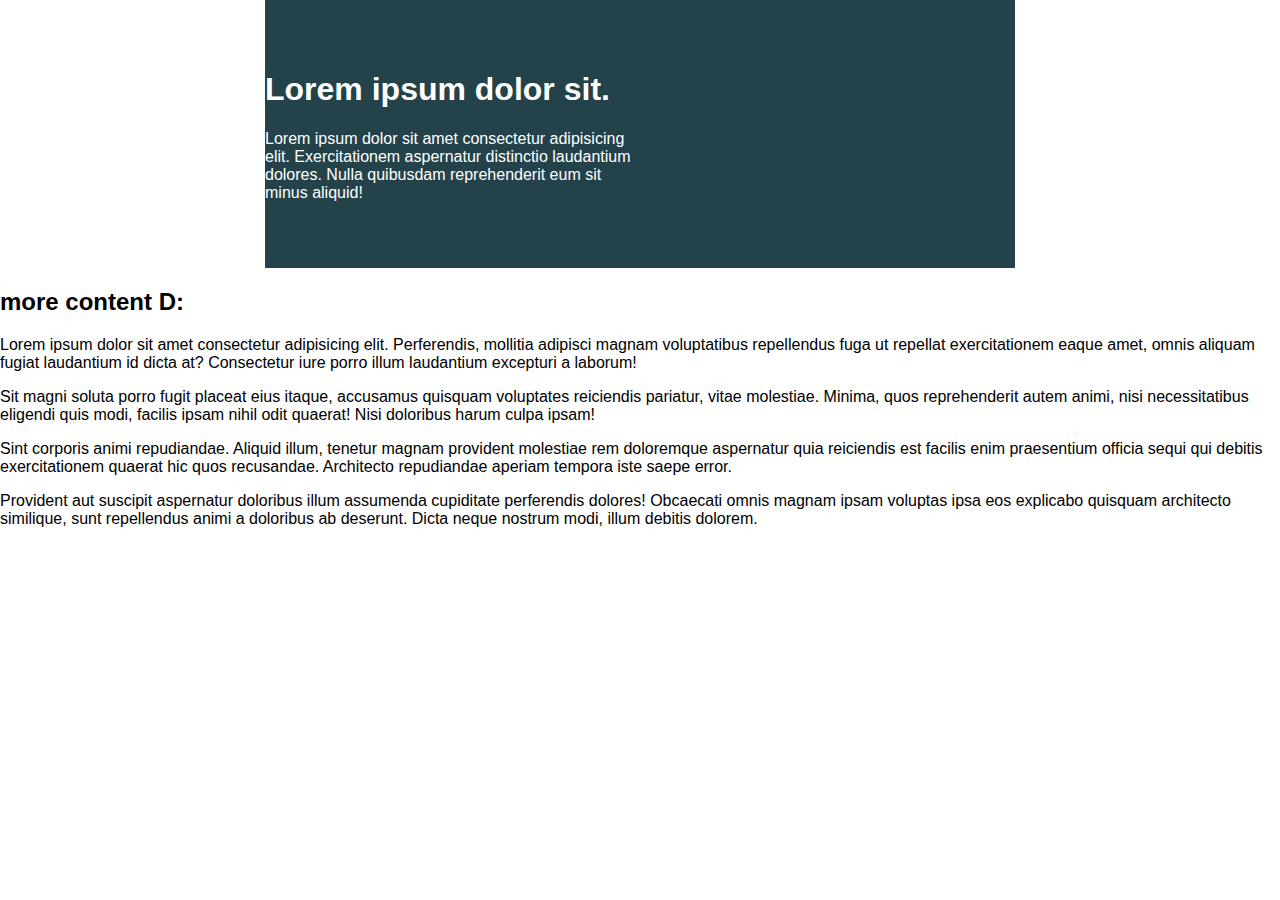
==== Day3-Enter-max-width/index.html @ 1a1ac25a "Day 3 - max-width property" ====
<!DOCTYPE html>
<html lang="en">
<head> 
    <meta charset="UTF-8">
    <meta name="viewport" content="width=device-width, initial-scale=1.0">
    <title>Day 01</title>
 
    <link rel="stylesheet" href="style.css">
</head>
<body>

    <div class="container">
        <div class="intro-content">
            <h1>Lorem ipsum dolor sit.</h1>
            <p>Lorem ipsum dolor sit amet consectetur adipisicing elit. Exercitationem aspernatur distinctio laudantium dolores. Nulla quibusdam reprehenderit eum sit minus aliquid!</p>
        </div>
    </div>


    <h2>more content D:</h2>
    <p>Lorem ipsum dolor sit amet consectetur adipisicing elit. Perferendis, mollitia adipisci magnam voluptatibus repellendus fuga ut repellat exercitationem eaque amet, omnis aliquam fugiat laudantium id dicta at? Consectetur iure porro illum laudantium excepturi a laborum!</p>
    <p>Sit magni soluta porro fugit placeat eius itaque, accusamus quisquam voluptates reiciendis pariatur, vitae molestiae. Minima, quos reprehenderit autem animi, nisi necessitatibus eligendi quis modi, facilis ipsam nihil odit quaerat! Nisi doloribus harum culpa ipsam!</p>
    <p>Sint corporis animi repudiandae. Aliquid illum, tenetur magnam provident molestiae rem doloremque aspernatur quia reiciendis est facilis enim praesentium officia sequi qui debitis exercitationem quaerat hic quos recusandae. Architecto repudiandae aperiam tempora iste saepe error.</p>
    <p>Provident aut suscipit aspernatur doloribus illum assumenda cupiditate perferendis dolores! Obcaecati omnis magnam ipsam voluptas ipsa eos explicabo quisquam architecto similique, sunt repellendus animi a doloribus ab deserunt. Dicta neque nostrum modi, illum debitis dolorem.</p>


</body>
</html>
---- Day3-Enter-max-width/style.css ----
/* INSTRUCTIONS
 *
 * 1) Keep the text inside .intro-content
 *    in the same place, but have the background
 *    extend from one side of the viewport
 *    to the other, no matter how wide or narrow
 *    the browser is.
 *
 * 2) Limit the maximum width of the text in the
 *    bottom area.
 *
 * You may modify the HTML if needed
 * (you probably should for this challenge)
 *
 */

* {
  box-sizing: border-box;
}

body {
  margin: 0;
  font-family: sans-serif;
}

.container {
  width: 80%;
  max-width: 750px;
  margin: 0 auto;
  background: #23424a;
  color: white;
  padding: 50px 0;
}

.intro-content {
  width: 50%;
}
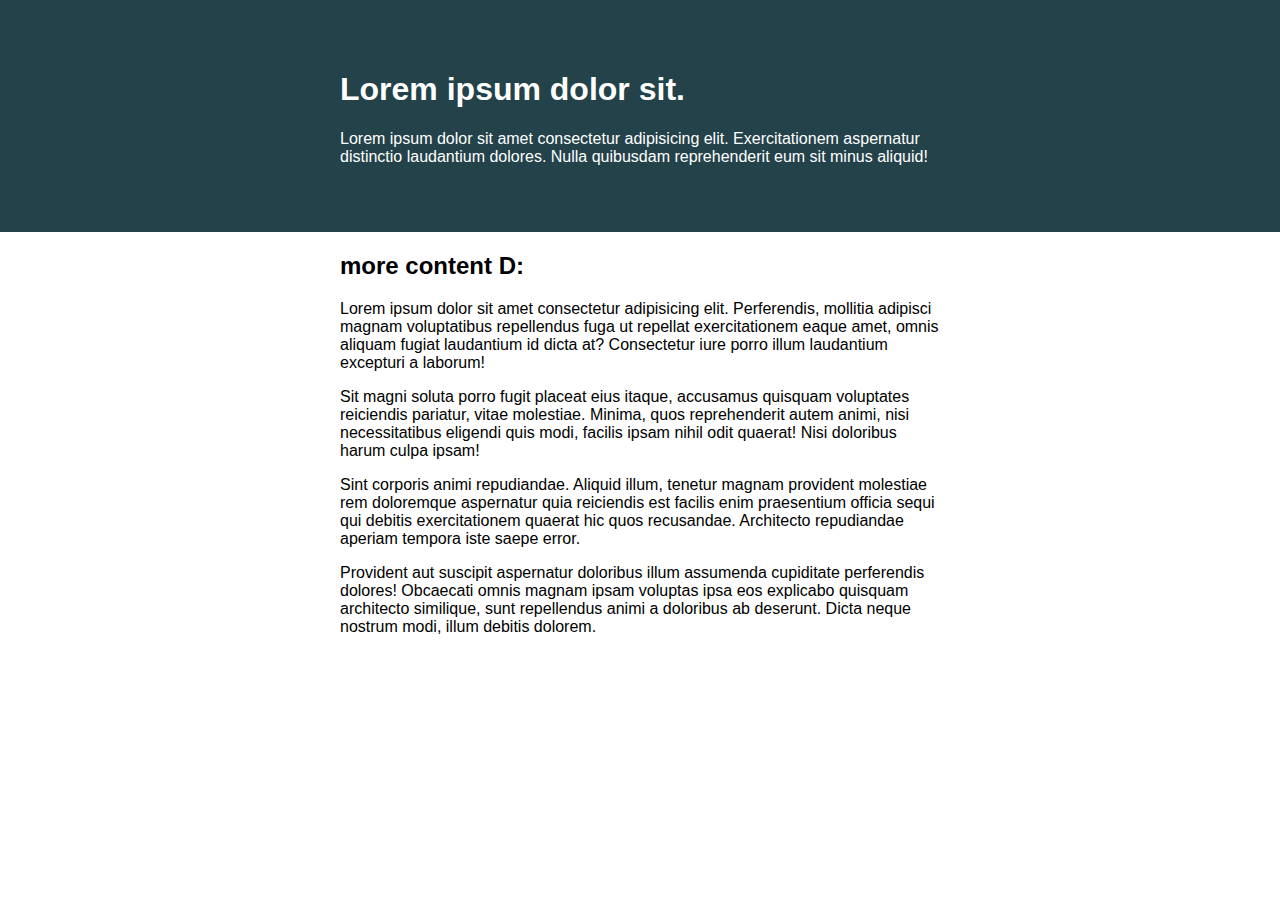
==== commit 8173c4f4: "Day 3 | Enter max-width solution" ====
--- a/Day3-Enter-max-width/index.html
+++ b/Day3-Enter-max-width/index.html
@@ -1,28 +1,40 @@
 <!DOCTYPE html>
 <html lang="en">
-<head> 
-    <meta charset="UTF-8">
-    <meta name="viewport" content="width=device-width, initial-scale=1.0">
-    <title>Day 01</title>
- 
-    <link rel="stylesheet" href="style.css">
-</head>
-<body>
 
-    <div class="container">
+    <head>
+        <meta charset="UTF-8">
+        <meta name="viewport" content="width=device-width, initial-scale=1.0">
+        <title>Day 01</title>
+
+        <link rel="stylesheet" href="style.css">
+    </head>
+
+    <body>
+
+        <div class="container">
+            <div class="intro-content">
+                <h1>Lorem ipsum dolor sit.</h1>
+                <p>Lorem ipsum dolor sit amet consectetur adipisicing elit. Exercitationem aspernatur distinctio
+                    laudantium dolores. Nulla quibusdam reprehenderit eum sit minus aliquid!</p>
+            </div>
+        </div>
+
         <div class="intro-content">
-            <h1>Lorem ipsum dolor sit.</h1>
-            <p>Lorem ipsum dolor sit amet consectetur adipisicing elit. Exercitationem aspernatur distinctio laudantium dolores. Nulla quibusdam reprehenderit eum sit minus aliquid!</p>
+            <h2>more content D:</h2>
+            <p>Lorem ipsum dolor sit amet consectetur adipisicing elit. Perferendis, mollitia adipisci magnam
+                voluptatibus repellendus fuga ut repellat exercitationem eaque amet, omnis aliquam fugiat laudantium id
+                dicta at? Consectetur iure porro illum laudantium excepturi a laborum!</p>
+            <p>Sit magni soluta porro fugit placeat eius itaque, accusamus quisquam voluptates reiciendis pariatur,
+                vitae molestiae. Minima, quos reprehenderit autem animi, nisi necessitatibus eligendi quis modi, facilis
+                ipsam nihil odit quaerat! Nisi doloribus harum culpa ipsam!</p>
+            <p>Sint corporis animi repudiandae. Aliquid illum, tenetur magnam provident molestiae rem doloremque
+                aspernatur quia reiciendis est facilis enim praesentium officia sequi qui debitis exercitationem quaerat
+                hic quos recusandae. Architecto repudiandae aperiam tempora iste saepe error.</p>
+            <p>Provident aut suscipit aspernatur doloribus illum assumenda cupiditate perferendis dolores! Obcaecati
+                omnis magnam ipsam voluptas ipsa eos explicabo quisquam architecto similique, sunt repellendus animi a
+                doloribus ab deserunt. Dicta neque nostrum modi, illum debitis dolorem.</p>
         </div>
-    </div>
 
+    </body>
 
-    <h2>more content D:</h2>
-    <p>Lorem ipsum dolor sit amet consectetur adipisicing elit. Perferendis, mollitia adipisci magnam voluptatibus repellendus fuga ut repellat exercitationem eaque amet, omnis aliquam fugiat laudantium id dicta at? Consectetur iure porro illum laudantium excepturi a laborum!</p>
-    <p>Sit magni soluta porro fugit placeat eius itaque, accusamus quisquam voluptates reiciendis pariatur, vitae molestiae. Minima, quos reprehenderit autem animi, nisi necessitatibus eligendi quis modi, facilis ipsam nihil odit quaerat! Nisi doloribus harum culpa ipsam!</p>
-    <p>Sint corporis animi repudiandae. Aliquid illum, tenetur magnam provident molestiae rem doloremque aspernatur quia reiciendis est facilis enim praesentium officia sequi qui debitis exercitationem quaerat hic quos recusandae. Architecto repudiandae aperiam tempora iste saepe error.</p>
-    <p>Provident aut suscipit aspernatur doloribus illum assumenda cupiditate perferendis dolores! Obcaecati omnis magnam ipsam voluptas ipsa eos explicabo quisquam architecto similique, sunt repellendus animi a doloribus ab deserunt. Dicta neque nostrum modi, illum debitis dolorem.</p>
-
-
-</body>
 </html>--- a/Day3-Enter-max-width/style.css
+++ b/Day3-Enter-max-width/style.css
@@ -24,9 +24,7 @@
 }
 
 .container {
-  width: 80%;
-  max-width: 750px;
-  margin: 0 auto;
+  width: 100%;
   background: #23424a;
   color: white;
   padding: 50px 0;
@@ -34,4 +32,6 @@
 
 .intro-content {
   width: 50%;
+  margin: 0 auto;
+  max-width: 600px;
 }
